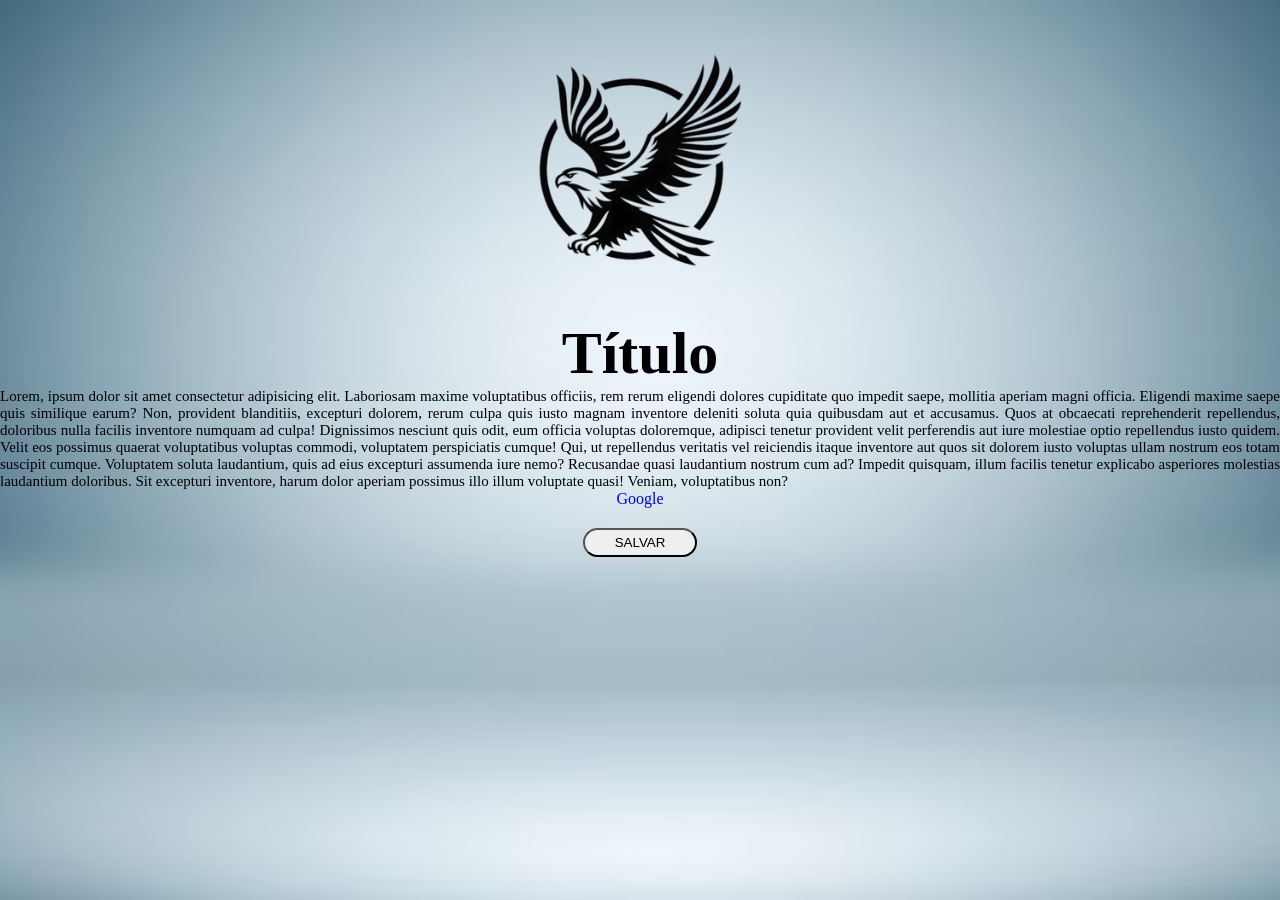
==== index.html @ f33013ba "primeira pagina" ====
<!DOCTYPE html>
<html lang="en">
<head>
    <meta charset="UTF-8">
    <meta name="viewport" content="width=device-width, initial-scale=1.0">
    <title>Document</title>
    <link rel="stylesheet" href="style.css">
</head>
<body>

    <!-- LOGO -->
    <img src="ASSETS/LOGO.png" alt="LOGO">
    <h2>Título</h2>
    <p>
        Lorem, ipsum dolor sit amet consectetur adipisicing elit. Laboriosam maxime voluptatibus officiis, rem rerum eligendi dolores cupiditate quo impedit saepe, mollitia aperiam magni officia. Eligendi maxime saepe quis similique earum?
        Non, provident blanditiis, excepturi dolorem, rerum culpa quis iusto magnam inventore deleniti soluta quia quibusdam aut et accusamus. Quos at obcaecati reprehenderit repellendus, doloribus nulla facilis inventore numquam ad culpa!
        Dignissimos nesciunt quis odit, eum officia voluptas doloremque, adipisci tenetur provident velit perferendis aut iure molestiae optio repellendus iusto quidem. Velit eos possimus quaerat voluptatibus voluptas commodi, voluptatem perspiciatis cumque!
        Qui, ut repellendus veritatis vel reiciendis itaque inventore aut quos sit dolorem iusto voluptas ullam nostrum eos totam suscipit cumque. Voluptatem soluta laudantium, quis ad eius excepturi assumenda iure nemo?
        Recusandae quasi laudantium nostrum cum ad? Impedit quisquam, illum facilis tenetur explicabo asperiores molestias laudantium doloribus. Sit excepturi inventore, harum dolor aperiam possimus illo illum voluptate quasi! Veniam, voluptatibus non?
    </p>

    <!-- LINK -->
     <a href="https://www.google.com" target="_blank" rel="noopener noreferrer">Google</a>

    <!-- BOTÃO -->
     <button>SALVAR</button>

</body>
</html>
---- style.css ----
/* RESET DAS CONFIGURAÇÕES DO NAVEGADOR */

* {
    margin: 0;
    padding: 0;
    box-sizing: border-box;
}

body {
    background-color:black;
    background-image: url(ASSETS/background.jpg);

    background-repeat: no-repeat;
    background-position: center;
    background-size: cover;
    background-attachment: fixed;
}

h2 {
    text-align: center;
    font-size: 60px;
    font-family: "Comic Sans MS";
    color: black;
}

p {
    text-align: justify;
    font-size: 15px;
    font-family: "Comic Sans MS";
    color: black;
}

a {
    display: block;
    text-align: center;
    text-decoration: none;
}

img {
    display: block;
    max-width: 300px;
    margin: 10px auto;
}

button{
    display: block;
    margin: 20px auto;
    cursor: pointer;
    padding: 5px 30px;
    border-radius: 30px;
}
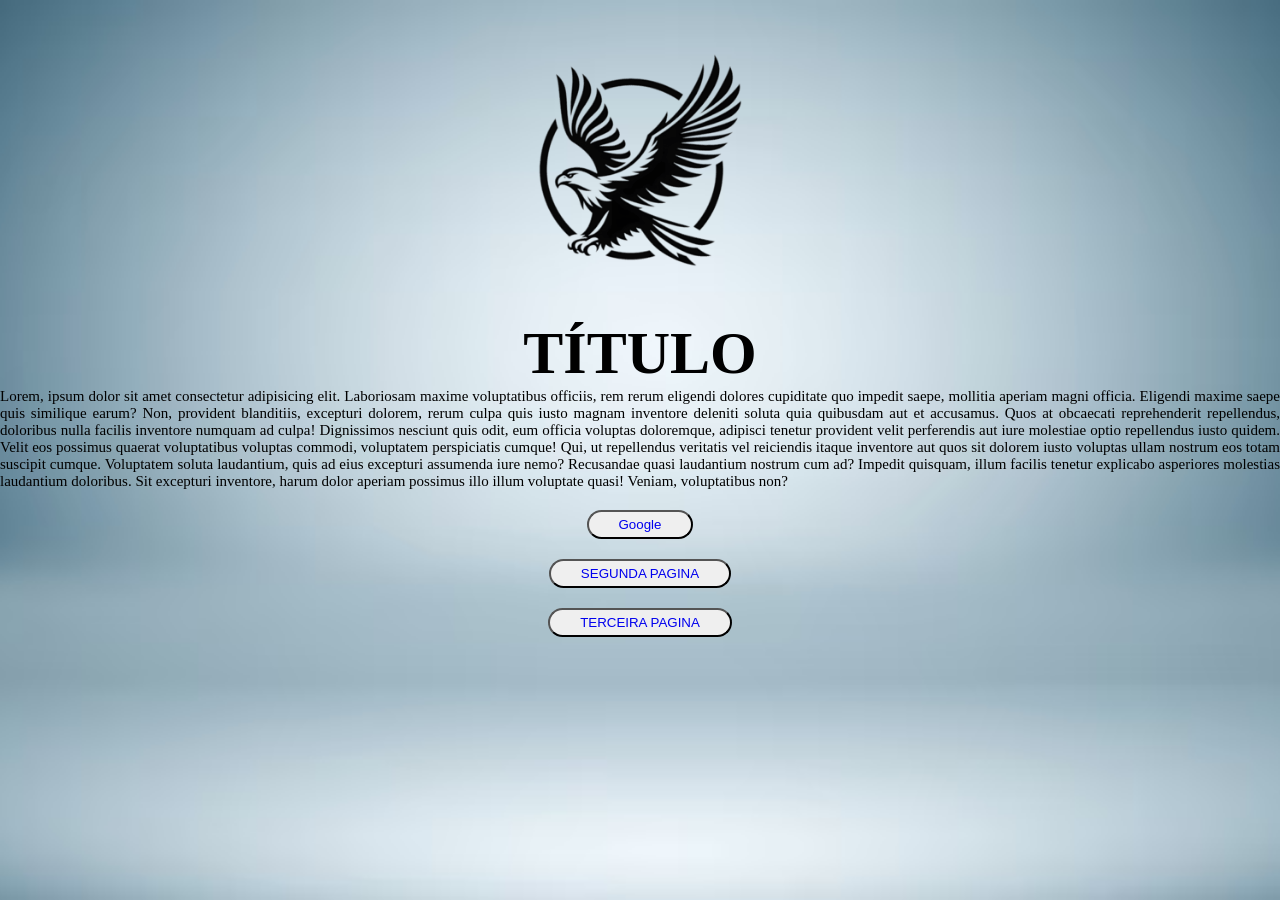
==== commit 2183dcd9: "segunda-pagina" ====
--- a/index.html
+++ b/index.html
@@ -6,11 +6,11 @@
     <title>Document</title>
     <link rel="stylesheet" href="style.css">
 </head>
-<body>
+<body class="index">
 
     <!-- LOGO -->
     <img src="ASSETS/LOGO.png" alt="LOGO">
-    <h2>Título</h2>
+    <h2>TÍTULO</h2>
     <p>
         Lorem, ipsum dolor sit amet consectetur adipisicing elit. Laboriosam maxime voluptatibus officiis, rem rerum eligendi dolores cupiditate quo impedit saepe, mollitia aperiam magni officia. Eligendi maxime saepe quis similique earum?
         Non, provident blanditiis, excepturi dolorem, rerum culpa quis iusto magnam inventore deleniti soluta quia quibusdam aut et accusamus. Quos at obcaecati reprehenderit repellendus, doloribus nulla facilis inventore numquam ad culpa!
@@ -18,12 +18,19 @@
         Qui, ut repellendus veritatis vel reiciendis itaque inventore aut quos sit dolorem iusto voluptas ullam nostrum eos totam suscipit cumque. Voluptatem soluta laudantium, quis ad eius excepturi assumenda iure nemo?
         Recusandae quasi laudantium nostrum cum ad? Impedit quisquam, illum facilis tenetur explicabo asperiores molestias laudantium doloribus. Sit excepturi inventore, harum dolor aperiam possimus illo illum voluptate quasi! Veniam, voluptatibus non?
     </p>
+    
+    <!-- LINK -->
+     <button>
+        <a href="https://www.google.com" target="_blank" rel="noopener noreferrer">Google</a>
+     </button>
+    <!-- BOTÃO -->
+     <button>
+        <a href="segunda-pagina.html">SEGUNDA PAGINA</a>
+     </button>
+          <button>
+        <a href="terceira-pagina.html">TERCEIRA PAGINA</a>
+     </button>
 
-    <!-- LINK -->
-     <a href="https://www.google.com" target="_blank" rel="noopener noreferrer">Google</a>
-
-    <!-- BOTÃO -->
-     <button>SALVAR</button>
 
 </body>
 </html>
--- a/style.css
+++ b/style.css
@@ -6,46 +6,54 @@
     box-sizing: border-box;
 }
 
-body {
-    background-color:black;
+.index{
     background-image: url(ASSETS/background.jpg);
-
-    background-repeat: no-repeat;
-    background-position: center;
-    background-size: cover;
-    background-attachment: fixed;
 }
 
-h2 {
-    text-align: center;
-    font-size: 60px;
-    font-family: "Comic Sans MS";
-    color: black;
+.segunda-pagina{
+    background-image: url(ASSETS/images-background2.jpg);
+}
+.terceira-pagina{
+    background-image: url(ASSETS/BACK-GROUND-3.jpg);
 }
 
-p {
-    text-align: justify;
-    font-size: 15px;
-    font-family: "Comic Sans MS";
-    color: black;
-}
+    body {
+        background-color: black;
+        background-repeat: no-repeat;
+        background-position: center;
+        background-size: cover;
+        background-attachment: fixed;
+    }
+    h2 {
+        text-align: center;
+        font-size: 60px;
+        font-family: "Comic Sans MS";
+        color: black;
+    }
+    p {
+        text-align: justify;
+        font-size: 15px;
+        font-family: "Comic Sans MS";
+        color: black;
+    }
+    a {
+        display: block;
+        text-align: center;
+        text-decoration: none;
+    }
+    img {
+        display: block;
+        max-width: 300px;
+        margin: 10px auto;
+    }
+    button{
+        display: block;
+        margin: 20px auto;
+        cursor: pointer;
+        padding: 5px 30px;
+        border-radius: 30px;
+    }
 
-a {
-    display: block;
+ol {
     text-align: center;
-    text-decoration: none;
-}
-
-img {
-    display: block;
-    max-width: 300px;
-    margin: 10px auto;
-}
-
-button{
-    display: block;
-    margin: 20px auto;
-    cursor: pointer;
-    padding: 5px 30px;
-    border-radius: 30px;
 }
